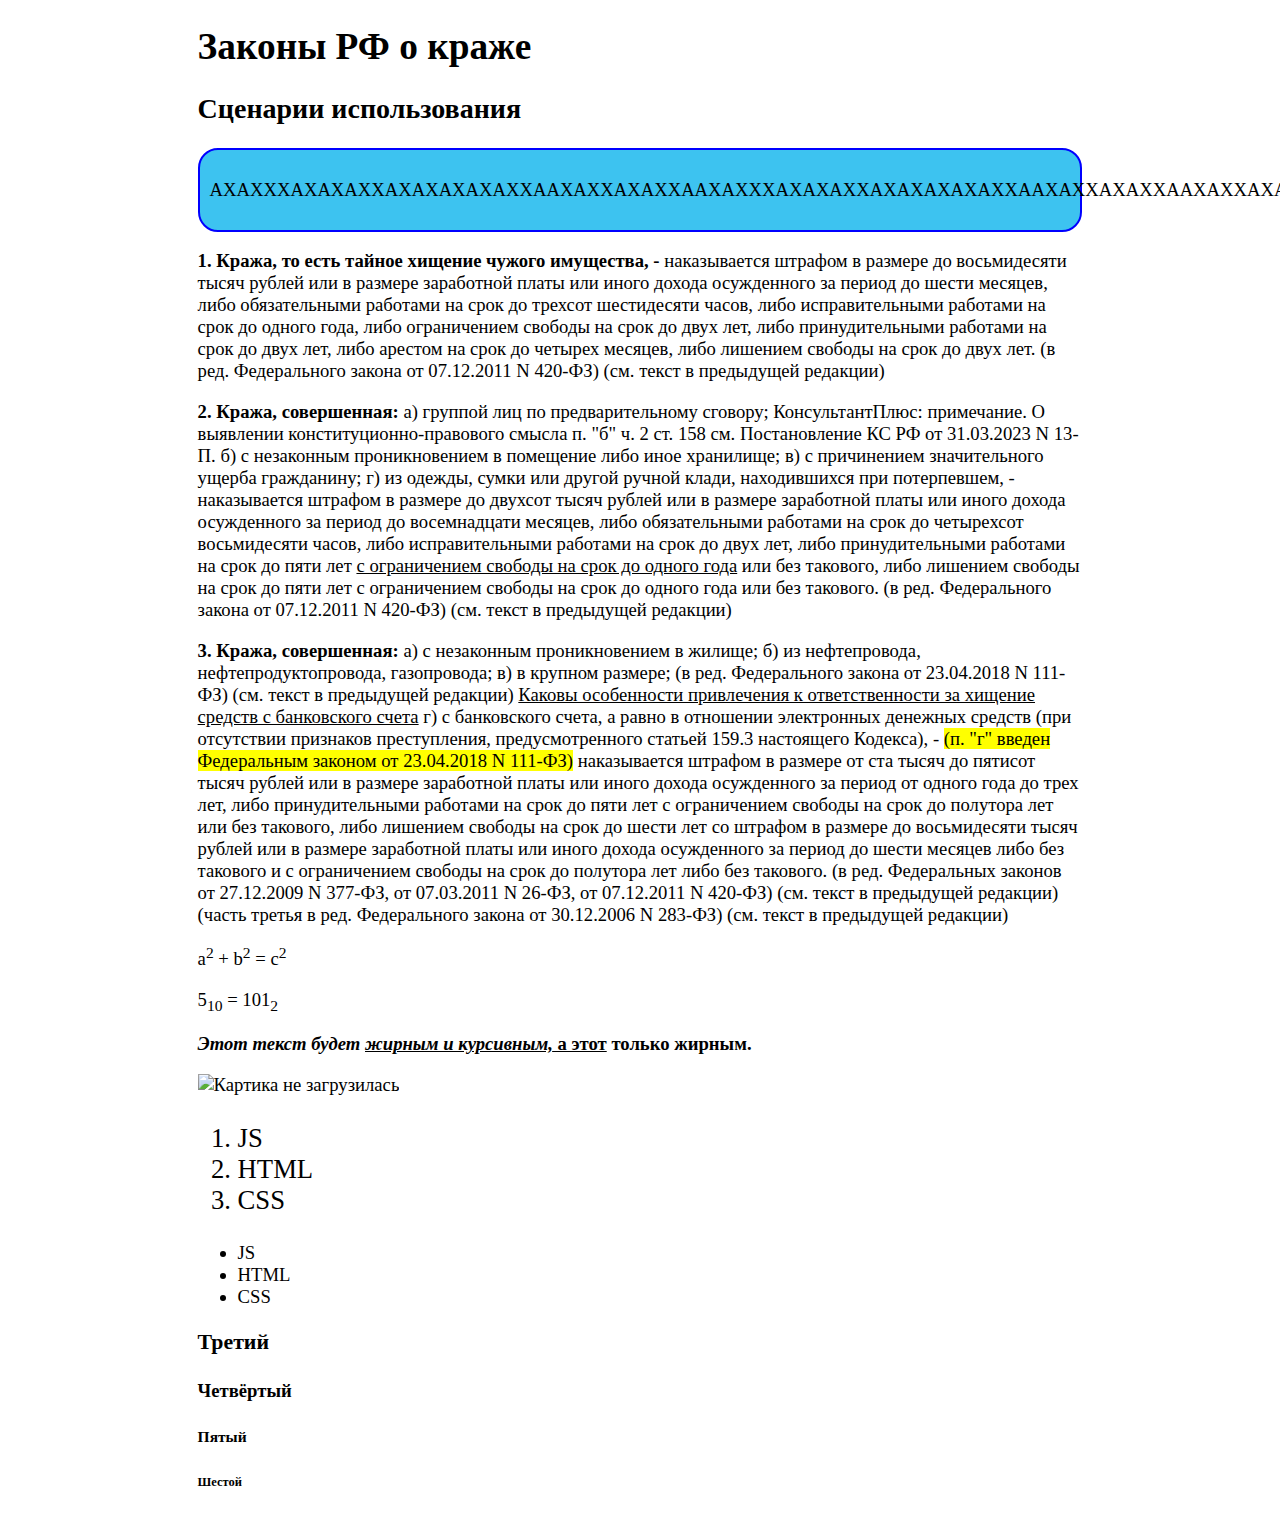
==== index.html @ a319bfda "Update and rename gg.html to index.html" ====
<!DOCTYPE html>
<html lang="ru">
<head>
    <meta charset="UTF-8">
    <meta name="viewport" content="width=device-width, initial-scale=1.0">
    <title>Сугодня среда</title>
    <link rel="stylesheet" href="style.css">
</head>
<body>
    <section>
    <h1>Законы РФ о краже</h1>
    <h2>Сценарии использования</h2>
    <div class="block"><p>АХАХХХАХАХАХХАХАХАХАХАХХААХАХХАХАХХААХАХХХАХАХАХХАХАХАХАХАХХААХАХХАХАХХААХАХХАХАХАХХААХАХХА</p></div>
    <p><b>1. Кража, то есть тайное хищение чужого имущества, -</b>

        наказывается штрафом в размере до восьмидесяти тысяч рублей или в размере заработной платы или иного дохода осужденного за период до шести месяцев, либо обязательными работами на срок до трехсот шестидесяти часов, либо исправительными работами на срок до одного года, либо ограничением свободы на срок до двух лет, либо принудительными работами на срок до двух лет, либо арестом на срок до четырех месяцев, либо лишением свободы на срок до двух лет.
        
        (в ред. Федерального закона от 07.12.2011 N 420-ФЗ)
        
        (см. текст в предыдущей редакции)</p>
        
    <p><b>2. Кража, совершенная:</b>

        а) группой лиц по предварительному сговору;
        
        КонсультантПлюс: примечание.
        
        О выявлении конституционно-правового смысла п. "б" ч. 2 ст. 158 см. Постановление КС РФ от 31.03.2023 N 13-П.
        
        б) с незаконным проникновением в помещение либо иное хранилище;
        
        в) с причинением значительного ущерба гражданину;
        
        г) из одежды, сумки или другой ручной клади, находившихся при потерпевшем, -
        
        наказывается штрафом в размере до двухсот тысяч рублей или в размере заработной платы или иного дохода осужденного за период до восемнадцати месяцев, либо обязательными работами на срок до четырехсот восьмидесяти часов, либо исправительными работами на срок до двух лет, либо принудительными работами на срок до пяти лет <u>с ограничением свободы на срок до одного года</u> или без такового, либо лишением свободы на срок до пяти лет с ограничением свободы на срок до одного года или без такового.
        
        (в ред. Федерального закона от 07.12.2011 N 420-ФЗ)
        
        (см. текст в предыдущей редакции)</p>
    <p><b>3. Кража, совершенная:</b>

        а) с незаконным проникновением в жилище;
        
        б) из нефтепровода, нефтепродуктопровода, газопровода;
        
        в) в крупном размере;
        
        (в ред. Федерального закона от 23.04.2018 N 111-ФЗ)
        
        (см. текст в предыдущей редакции)
        
    <u> Каковы особенности привлечения к ответственности за хищение средств с банковского счета</u>
        г) с банковского счета, а равно в отношении электронных денежных средств (при отсутствии признаков преступления, предусмотренного статьей 159.3 настоящего Кодекса), -
        
        <mark>(п. "г" введен Федеральным законом от 23.04.2018 N 111-ФЗ)</mark>
        
        наказывается штрафом в размере от ста тысяч до пятисот тысяч рублей или в размере заработной платы или иного дохода осужденного за период от одного года до трех лет, либо принудительными работами на срок до пяти лет с ограничением свободы на срок до полутора лет или без такового, либо лишением свободы на срок до шести лет со штрафом в размере до восьмидесяти тысяч рублей или в размере заработной платы или иного дохода осужденного за период до шести месяцев либо без такового и с ограничением свободы на срок до полутора лет либо без такового.
        
        (в ред. Федеральных законов от 27.12.2009 N 377-ФЗ, от 07.03.2011 N 26-ФЗ, от 07.12.2011 N 420-ФЗ)
        
        (см. текст в предыдущей редакции)
        
        (часть третья в ред. Федерального закона от 30.12.2006 N 283-ФЗ)
        
        (см. текст в предыдущей редакции)</p>
        <p>a<sup>2</sup> + b<sup>2</sup> = c<sup>2</sup></p>
        <p>5<sub>10</sub> = 101<sub>2</sub></p>
        <p><b><i>Этот текст будет <u>жирным и курсивным,</i>  а этот</u> только жирным.</b></p>
        <p></p>
        <img scr="https://static.mk.ru/upload/entities/2022/07/06/21/articles/facebookPicture/91/57/bb/d6/04676ca24ab3b2426076becdaacdfe05.jpg"alt="Картика не загрузилась">
        <ol>
            <li>JS</li>
            <li>HTML</li>
            <li>CSS</li>
        </ol>
        <ul>
            <li>JS</li>
            <li>HTML</li>
            <li>CSS</li>
        </ul>
        <h3>Третий</h3>
        <h4>Четвёртый</h4>
        <h5>Пятый</h5>
        <h6>Шестой</h6>
    </section>
</body>
</html>
---- style.css ----
*{
    font-family: 'Segoe ui';
}

ol{
    font-size: 20pt;
}
body{
    font-size: 14pt;
    box-sizing: border-box;
}
section {
    width: 70%;
    max-width: 1080px;
    min-width: 720px;
    margin: auto;
}
.block{
    font-family: monospace;
    background-color: rgb(61, 195, 240);
    padding: 10px;
    border-width: 2px;
    border-color: blue;
    border-style: solid;
    border-radius: 20px;
    transition: 0.25s;
}

.block:hover{
    background-color: rgb(206, 206, 235);
    padding-top: 25px;
    padding-bottom: 25px;
}
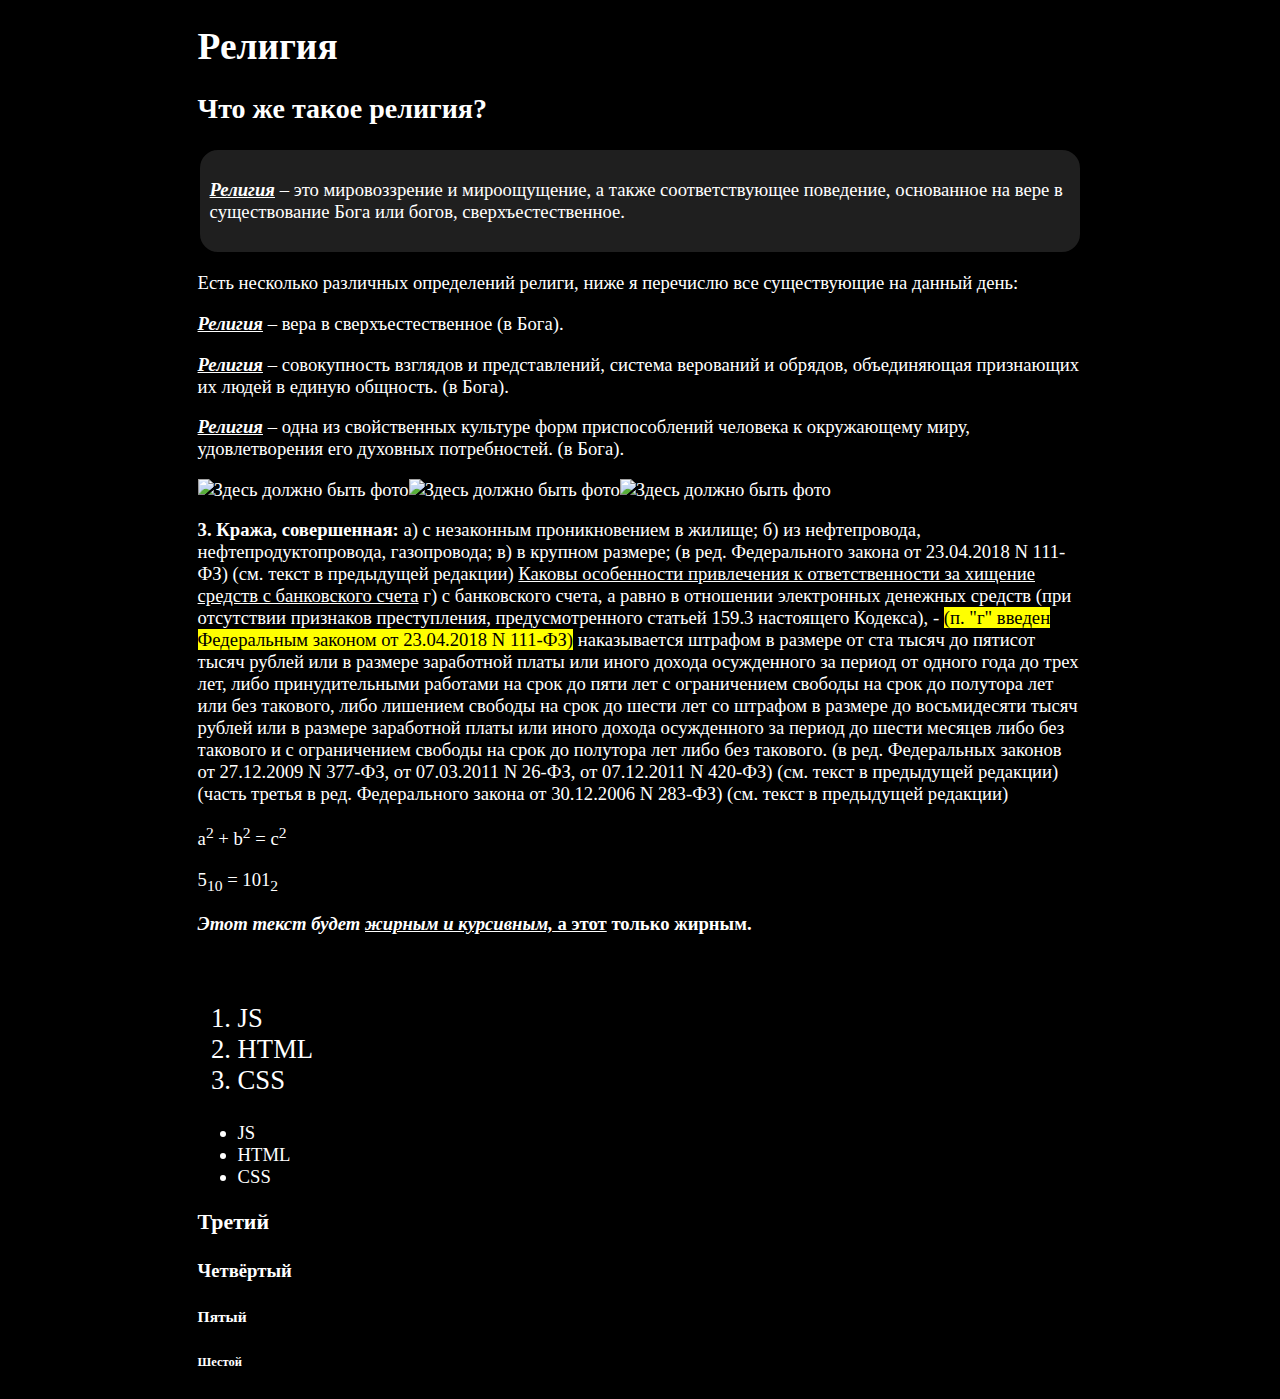
==== commit 4716dccc: "Add files via upload" ====
--- a/index.html
+++ b/index.html
@@ -3,41 +3,22 @@
 <head>
     <meta charset="UTF-8">
     <meta name="viewport" content="width=device-width, initial-scale=1.0">
-    <title>Сугодня среда</title>
+    <title>Религии</title>
     <link rel="stylesheet" href="style.css">
 </head>
 <body>
     <section>
-    <h1>Законы РФ о краже</h1>
-    <h2>Сценарии использования</h2>
-    <div class="block"><p>АХАХХХАХАХАХХАХАХАХАХАХХААХАХХАХАХХААХАХХХАХАХАХХАХАХАХАХАХХААХАХХАХАХХААХАХХАХАХАХХААХАХХА</p></div>
-    <p><b>1. Кража, то есть тайное хищение чужого имущества, -</b>
-
-        наказывается штрафом в размере до восьмидесяти тысяч рублей или в размере заработной платы или иного дохода осужденного за период до шести месяцев, либо обязательными работами на срок до трехсот шестидесяти часов, либо исправительными работами на срок до одного года, либо ограничением свободы на срок до двух лет, либо принудительными работами на срок до двух лет, либо арестом на срок до четырех месяцев, либо лишением свободы на срок до двух лет.
-        
-        (в ред. Федерального закона от 07.12.2011 N 420-ФЗ)
-        
-        (см. текст в предыдущей редакции)</p>
-        
-    <p><b>2. Кража, совершенная:</b>
-
-        а) группой лиц по предварительному сговору;
-        
-        КонсультантПлюс: примечание.
-        
-        О выявлении конституционно-правового смысла п. "б" ч. 2 ст. 158 см. Постановление КС РФ от 31.03.2023 N 13-П.
-        
-        б) с незаконным проникновением в помещение либо иное хранилище;
-        
-        в) с причинением значительного ущерба гражданину;
-        
-        г) из одежды, сумки или другой ручной клади, находившихся при потерпевшем, -
-        
-        наказывается штрафом в размере до двухсот тысяч рублей или в размере заработной платы или иного дохода осужденного за период до восемнадцати месяцев, либо обязательными работами на срок до четырехсот восьмидесяти часов, либо исправительными работами на срок до двух лет, либо принудительными работами на срок до пяти лет <u>с ограничением свободы на срок до одного года</u> или без такового, либо лишением свободы на срок до пяти лет с ограничением свободы на срок до одного года или без такового.
-        
-        (в ред. Федерального закона от 07.12.2011 N 420-ФЗ)
-        
-        (см. текст в предыдущей редакции)</p>
+    <h1>Религия</h1>
+    <h2><b>Что же такое религия?</b></h2>
+    <div class="block"><p><u><b><i>Религия</i></b></u> – это мировоззрение и мироощущение, а также соответствующее поведение, основанное на вере в существование Бога или богов, сверхъестественное.
+</p></div>
+    <p>Есть несколько различных определений религи, ниже я перечислю все существующие на данный день:</p>
+    <p><u><b><i>Религия</i></b></u> – вера в сверхъестественное (в Бога).</p>
+    <p><u><b><i>Религия</i></b></u> – совокупность взглядов и представлений, система верований и обрядов, объединяющая признающих их людей в единую общность.
+        (в Бога).</p>
+        <p><u><b><i>Религия</i></b></u> – одна из свойственных культуре форм приспособлений человека к окружающему миру, удовлетворения его духовных потребностей.
+            (в Бога).</p>
+            <img src="photo1.jpg" alt="Здесь должно быть фото"/ weight="500" height="250"><img src="photo3.jpg" alt="Здесь должно быть фото"/ weight="500" height="250"><img src="photo2.jpg" alt="Здесь должно быть фото"/ weight="500" height="250">
     <p><b>3. Кража, совершенная:</b>
 
         а) с незаконным проникновением в жилище;
@@ -68,7 +49,7 @@
         <p>5<sub>10</sub> = 101<sub>2</sub></p>
         <p><b><i>Этот текст будет <u>жирным и курсивным,</i>  а этот</u> только жирным.</b></p>
         <p></p>
-        <img scr="https://static.mk.ru/upload/entities/2022/07/06/21/articles/facebookPicture/91/57/bb/d6/04676ca24ab3b2426076becdaacdfe05.jpg"alt="Картика не загрузилась">
+        <img scr="https://mysekret.ru/wp-content/uploads/2018/09/img.jpg">
         <ol>
             <li>JS</li>
             <li>HTML</li>
--- a/style.css
+++ b/style.css
@@ -9,6 +9,10 @@
     font-size: 14pt;
     box-sizing: border-box;
 }
+body {
+    background: #000000;
+ color: #fff;
+}
 section {
     width: 70%;
     max-width: 1080px;
@@ -17,17 +21,19 @@
 }
 .block{
     font-family: monospace;
-    background-color: rgb(61, 195, 240);
+    background-color: rgb(31, 31, 31);
     padding: 10px;
     border-width: 2px;
-    border-color: blue;
+    border-color: rgb(0, 0, 0);
     border-style: solid;
     border-radius: 20px;
     transition: 0.25s;
 }
 
 .block:hover{
-    background-color: rgb(206, 206, 235);
+    border-color: rgb(53, 53, 53)
+    padding-bottom 25px;
+    padding-bottom: 25px;
     padding-top: 25px;
-    padding-bottom: 25px;
+    background-color: rgb(52, 52, 52)
 }